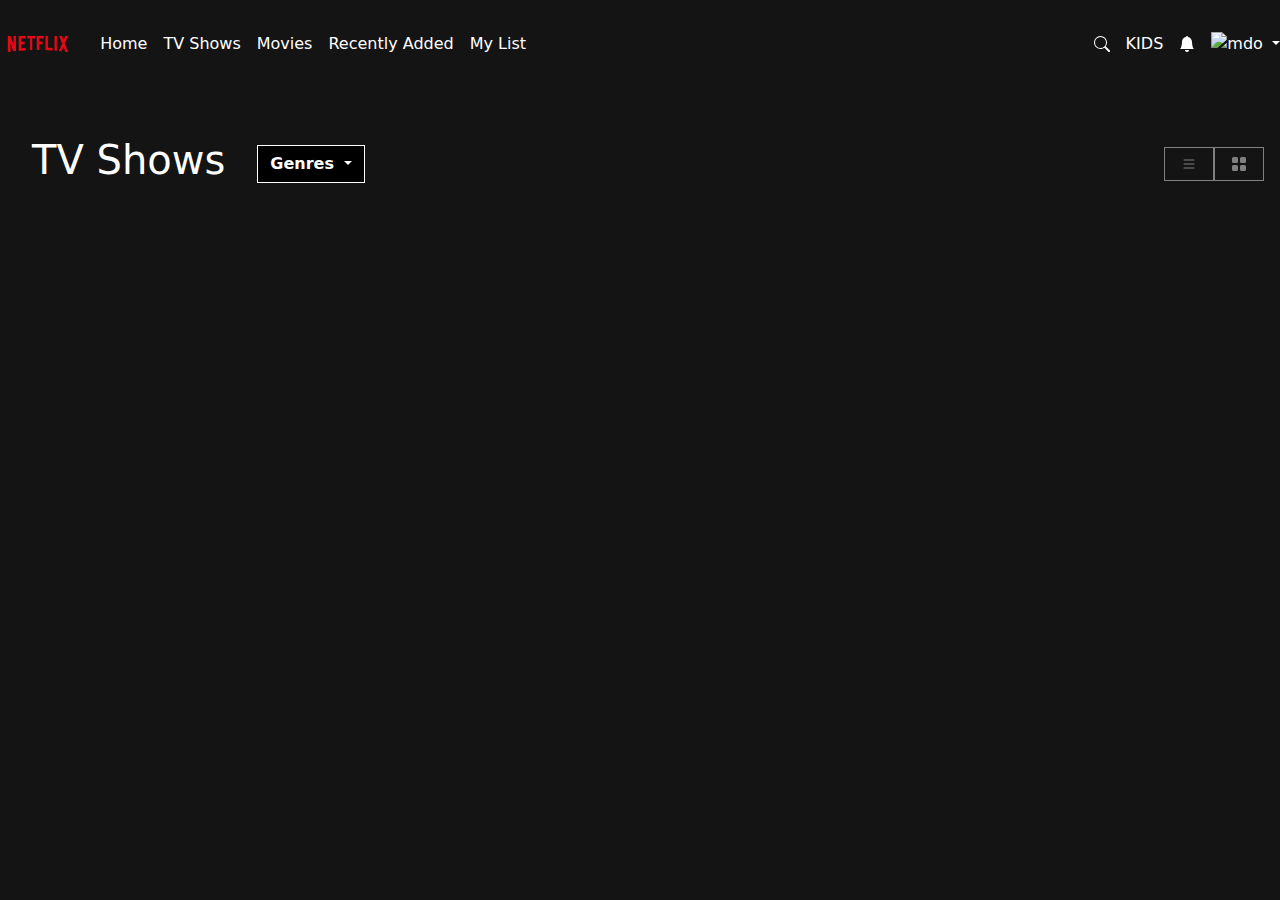
==== inde.html @ e76250c8 "restart. navbar and header." ====
<!DOCTYPE html>
<html lang="en">
  <head>
    <meta charset="UTF-8" />
    <meta name="viewport" content="width=device-width, initial-scale=1.0" />
    <title>Netflix</title>
    <link
      href="https://cdn.jsdelivr.net/npm/bootstrap@5.3.3/dist/css/bootstrap.min.css"
      rel="stylesheet"
      integrity="sha384-QWTKZyjpPEjISv5WaRU9OFeRpok6YctnYmDr5pNlyT2bRjXh0JMhjY6hW+ALEwIH"
      crossorigin="anonymous"
    />
    <link rel="stylesheet" href="./assets/css/style.css" />
  </head>
  <body>
    <!-- HEADER -->
    <nav class="container-fluid">
      <div class="row">
        <div
          class="navbar navbar-expand-sm navbar-expand-md navbar-expand-lg navbar-expand-xl navbar-expand-xxl"
        >
          <a
            href="#"
            class="d-flex align-items-center mb-2 mb-lg-0 link-body-emphasis text-decoration-none"
            ><img
              src="./assets/imgs/Netflix_Logo_RGB.png"
              alt="Netflix Logo"
              width="auto"
              height="32"
          /></a>
          <ul
            class="p-3 nav col-12 col-lg-auto me-lg-auto mb-2 justify-content-center mb-md-0"
          >
            <li>
              <a href="#" class="nav-link px-2 link-body-emphasis">Home</a>
            </li>
            <li>
              <a href="#" class="nav-link px-2 link-body-emphasis"
                >TV Shows</a
              >
            </li>
            <li>
              <a href="#" class="nav-link px-2 link-body-emphasis">Movies</a>
            </li>
            <li>
              <a href="#" class="nav-link px-2 link-body-emphasis"
                >Recently Added</a
              >
            </li>
            <li>
              <a href="#" class="nav-link px-2 link-body-emphasis">My List</a>
            </li>
          </ul>
          <!-- ICONA CERCA -->
          <svg
            xmlns="http://www.w3.org/2000/svg"
            width="16"
            height="16"
            fill="currentColor"
            class="bi bi-search mb-3 mb-lg-0 me-lg-3"
            viewBox="0 0 16 16"
          >
            <path
              d="M11.742 10.344a6.5 6.5 0 1 0-1.397 1.398h-.001q.044.06.098.115l3.85 3.85a1 1 0 0 0 1.415-1.414l-3.85-3.85a1 1 0 0 0-.115-.1zM12 6.5a5.5 5.5 0 1 1-11 0 5.5 5.5 0 0 1 11 0"
            />
          </svg>
          <!-- <form class="col-12 col-lg-auto mb-3 mb-lg-0 me-lg-3" role="search">
            <input
              type="search"
              class="form-control"
              placeholder="Search..."
              aria-label="Search"
            />
          </form> -->
          <span class="mb-3 mb-lg-0 me-lg-3">KIDS</span>
          <!-- ICONA BELL -->
          <svg
            xmlns="http://www.w3.org/2000/svg"
            width="16"
            height="16"
            fill="currentColor"
            class="bi bi-bell-fill mb-3 mb-lg-0 me-lg-3"
            viewBox="0 0 16 16"
          >
            <path
              d="M8 16a2 2 0 0 0 2-2H6a2 2 0 0 0 2 2m.995-14.901a1 1 0 1 0-1.99 0A5 5 0 0 0 3 6c0 1.098-.5 6-2 7h14c-1.5-1-2-5.902-2-7 0-2.42-1.72-4.44-4.005-4.901"
            />
          </svg>
          <div class="dropdown text-end">
            <a
              href="#"
              class="d-block link-body-emphasis text-decoration-none dropdown-toggle"
              data-bs-toggle="dropdown"
              aria-expanded="false"
            >
              <img
                src="https://github.com/mdo.png"
                alt="mdo"
                width="32"
                height="32"
                class="square"
              />
            </a>
            <ul class="dropdown-menu text-small">
              <li><a class="dropdown-item" href="#">New project...</a></li>
              <li><a class="dropdown-item" href="#">Settings</a></li>
              <li><a class="dropdown-item" href="#">Profile</a></li>
              <li><hr class="dropdown-divider" /></li>
              <li><a class="dropdown-item" href="#">Sign out</a></li>
            </ul>
          </div>
        </div>
      </div>
    </nav>
    <header class="p-3 mb-3">
    </header>
    <!-- FINE HEADER -->

    <!-- MAIN -->
    <main>
      <div class="container-fluid px-3 mb-3">
        <div class="row">
          <div class="d-flex align-items-center justify-content-between">
            <div class="d-flex align-items-center">
              <h1 class="px-3">TV Shows</h1>
              <!-- DROPDOWN MENU' -->
              <div class="dropdown px-3">
                <button
                  class="btn btn-primary dropdown-toggle"
                  type="button"
                  data-bs-toggle="dropdown"
                  aria-expanded="false"
                >
                  Genres
                </button>
                <ul class="dropdown-menu">
                  <li><a class="dropdown-item" href="#">Action</a></li>
                  <li><a class="dropdown-item" href="#">Thriller</a></li>
                  <li>
                    <a class="dropdown-item" href="#">Comedy</a>
                  </li>
                </ul>
              </div>
            </div>
            <!-- FINE DROPDOWN MENU' -->
            <div class="icons">
              <!-- ICONA 1 -->
              <a href="#">
                <svg
                  xmlns="http://www.w3.org/2000/svg"
                  width="16"
                  height="16"
                  fill="currentColor"
                  class="bi bi-list"
                  viewBox="0 0 16 16"
                >
                  <path
                    fill-rule="evenodd"
                    d="M2.5 12a.5.5 0 0 1 .5-.5h10a.5.5 0 0 1 0 1H3a.5.5 0 0 1-.5-.5m0-4a.5.5 0 0 1 .5-.5h10a.5.5 0 0 1 0 1H3a.5.5 0 0 1-.5-.5m0-4a.5.5 0 0 1 .5-.5h10a.5.5 0 0 1 0 1H3a.5.5 0 0 1-.5-.5"
                  />
                </svg>
              </a>
              <!-- ICONA 2 -->
              <a href="#">
                <svg
                  xmlns="http://www.w3.org/2000/svg"
                  width="16"
                  height="16"
                  fill="currentColor"
                  class="bi bi-grid-fill"
                  viewBox="0 0 16 16"
                >
                  <path
                    d="M1 2.5A1.5 1.5 0 0 1 2.5 1h3A1.5 1.5 0 0 1 7 2.5v3A1.5 1.5 0 0 1 5.5 7h-3A1.5 1.5 0 0 1 1 5.5zm8 0A1.5 1.5 0 0 1 10.5 1h3A1.5 1.5 0 0 1 15 2.5v3A1.5 1.5 0 0 1 13.5 7h-3A1.5 1.5 0 0 1 9 5.5zm-8 8A1.5 1.5 0 0 1 2.5 9h3A1.5 1.5 0 0 1 7 10.5v3A1.5 1.5 0 0 1 5.5 15h-3A1.5 1.5 0 0 1 1 13.5zm8 0A1.5 1.5 0 0 1 10.5 9h3a1.5 1.5 0 0 1 1.5 1.5v3a1.5 1.5 0 0 1-1.5 1.5h-3A1.5 1.5 0 0 1 9 13.5z"
                  />
                </svg>
              </a>
            </div>
          </div>
        </div>
      </div>

      <section class="container trendingNow">
        
      </section>
    </main>
    <!-- FINE MAIN -->
    <script
      src="https://cdn.jsdelivr.net/npm/bootstrap@5.3.3/dist/js/bootstrap.bundle.min.js"
      integrity="sha384-YvpcrYf0tY3lHB60NNkmXc5s9fDVZLESaAA55NDzOxhy9GkcIdslK1eN7N6jIeHz"
      crossorigin="anonymous"
    ></script>
    <script src="./assets/js/script.js"></script>
  </body>
</html>
---- assets/css/style.css ----
:root {
  /* link */
  --bs-emphasis-color-rgb: #fff;
  --bs-body-color: #fff;
  /* body */
  --bs-body-bg: #141414;
  /* button */
}
/* nav */
.link-body-emphasis:focus,
.link-body-emphasis:hover {
  font-weight: bold;
}
/* genres */
.btn-primary {
  --bs-btn-color: #fff;
  --bs-btn-bg: #000000;
  --bs-btn-border-color: #fff;
  --bs-btn-hover-color: #fff;
  --bs-btn-hover-bg: #000000;
  --bs-btn-hover-border-color: #fff;
  --bs-btn-active-color: #fff;
  --bs-btn-active-bg: #000000;
  --bs-btn-active-border-color: #fff;
  --bs-btn-disabled-color: #fff;
  --bs-btn-disabled-bg: #000000;
  --bs-btn-disabled-border-color: #000000;
}
.btn {
  --bs-btn-font-weight: bold;
  --bs-btn-line-height: 1.5;
  --bs-btn-border-width: var(--bs-border-width);
  --bs-btn-border-radius: 0;
}
/* .dropdown-toggle::after {
  margin-left: 2em;
} */

.icons {
  display: flex;
}
.icons a {
  display: flex;
  align-items: center;
  padding: 8px 16px;
  border: 1px solid gray;
  color: gray;
}
.icons a:hover,
.icons a:focus {
  border: 1px solid white;
  color: white;
}

/* div{border: 1px solid white;} */
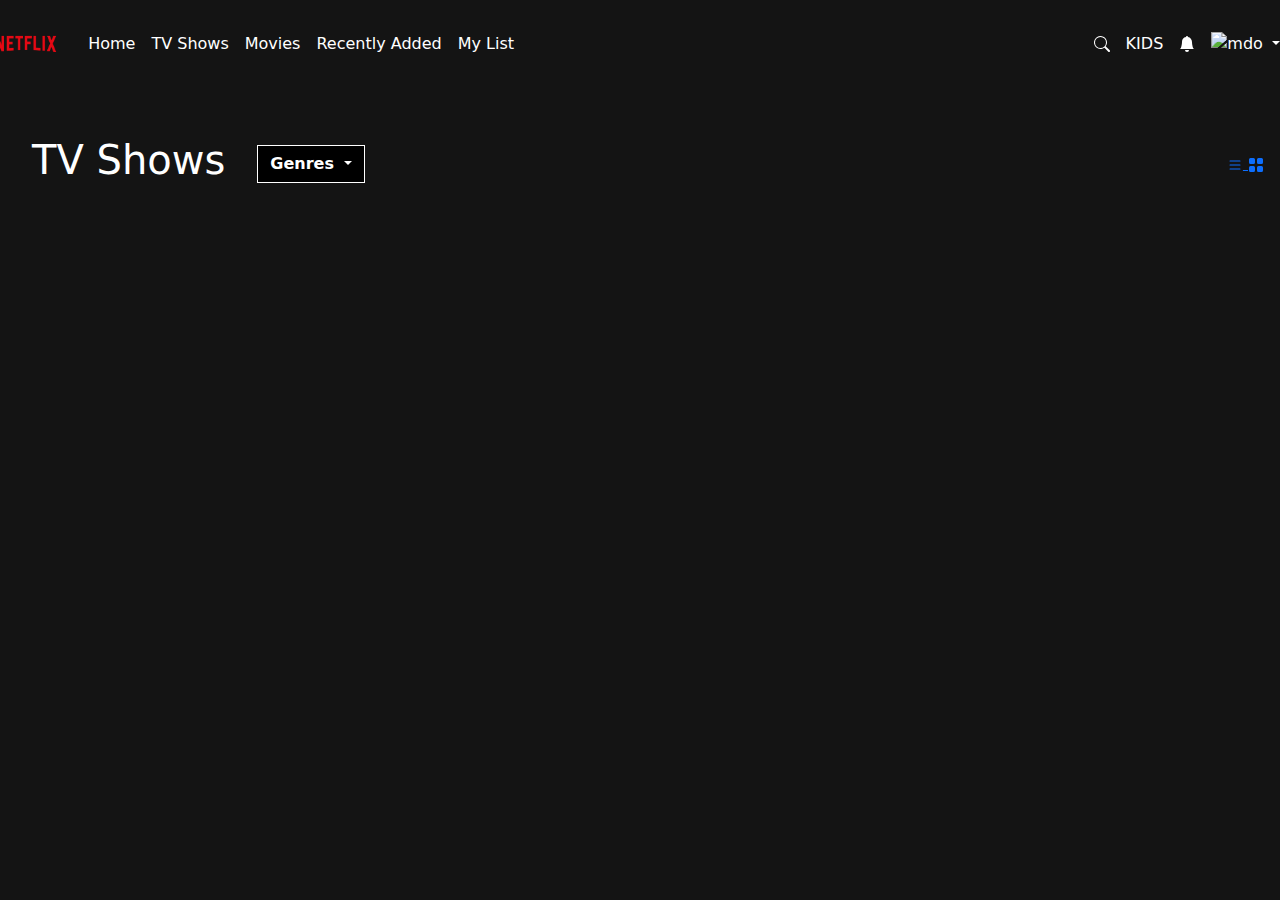
==== commit 741ecf10: "update nav, header, carousel. footer and extra WIP" ====
--- a/inde.html
+++ b/inde.html
@@ -64,14 +64,6 @@
               d="M11.742 10.344a6.5 6.5 0 1 0-1.397 1.398h-.001q.044.06.098.115l3.85 3.85a1 1 0 0 0 1.415-1.414l-3.85-3.85a1 1 0 0 0-.115-.1zM12 6.5a5.5 5.5 0 1 1-11 0 5.5 5.5 0 0 1 11 0"
             />
           </svg>
-          <!-- <form class="col-12 col-lg-auto mb-3 mb-lg-0 me-lg-3" role="search">
-            <input
-              type="search"
-              class="form-control"
-              placeholder="Search..."
-              aria-label="Search"
-            />
-          </form> -->
           <span class="mb-3 mb-lg-0 me-lg-3">KIDS</span>
           <!-- ICONA BELL -->
           <svg
--- a/assets/css/style.css
+++ b/assets/css/style.css
@@ -1,14 +1,13 @@
 :root {
-  /* link */
   --bs-emphasis-color-rgb: #fff;
   --bs-body-color: #fff;
-  /* body */
   --bs-body-bg: #141414;
-  /* button */
 }
-/* nav */
-.link-body-emphasis:focus,
-.link-body-emphasis:hover {
+.container-fluid {
+  padding-left: 0;
+}
+nav li a:focus,
+nav li a:hover {
   font-weight: bold;
 }
 /* genres */
@@ -32,24 +31,70 @@
   --bs-btn-border-width: var(--bs-border-width);
   --bs-btn-border-radius: 0;
 }
-/* .dropdown-toggle::after {
+.btn:hover,
+.btn:focus {
+  border: 2px solid white;
+}
+header .dropdown-toggle::after {
   margin-left: 2em;
-} */
-
-.icons {
-  display: flex;
 }
-.icons a {
+.dropdown-item:active {
+  background-color: #e52013;
+  color: black;
+}
+.dropdown-item:hover {
+  background-color: #e52013;
+  color: white;
+}
+.navbar-toggler {
+  background-color:red;
+}
+.navbar-toggler:hover {
+border: 1px solid white;
+}
+header a {
   display: flex;
   align-items: center;
   padding: 8px 16px;
   border: 1px solid gray;
   color: gray;
+  height: 40px;
 }
-.icons a:hover,
-.icons a:focus {
+header a:hover,
+header a:focus {
   border: 1px solid white;
   color: white;
 }
 
-/* div{border: 1px solid white;} */+/* carosello */
+@media (max-width: 400px) {
+  .carousel-inner .carousel-item > div {
+    display: none;
+  }
+  .carousel-inner .carousel-item > div:first-child {
+    display: block;
+  }
+}
+.carousel-inner .carousel-item.active,
+.carousel-inner .carousel-item-next,
+.carousel-inner .carousel-item-prev {
+  display: flex;
+} /* medium and up screens */
+@media (min-width: 768px) {
+  .carousel-inner .carousel-item-end.active,
+  .carousel-inner .carousel-item-next {
+    transform: translateX(25%);
+  }
+  .carousel-inner .carousel-item-start.active,
+  .carousel-inner .carousel-item-prev {
+    transform: translateX(-25%);
+  }
+}
+.carousel-inner .carousel-item-end,
+.carousel-inner .carousel-item-start {
+  transform: translateX(0);
+}
+/* fine carosello */
+section .pb-4 .multi-carousel {
+  display: flex;
+}
